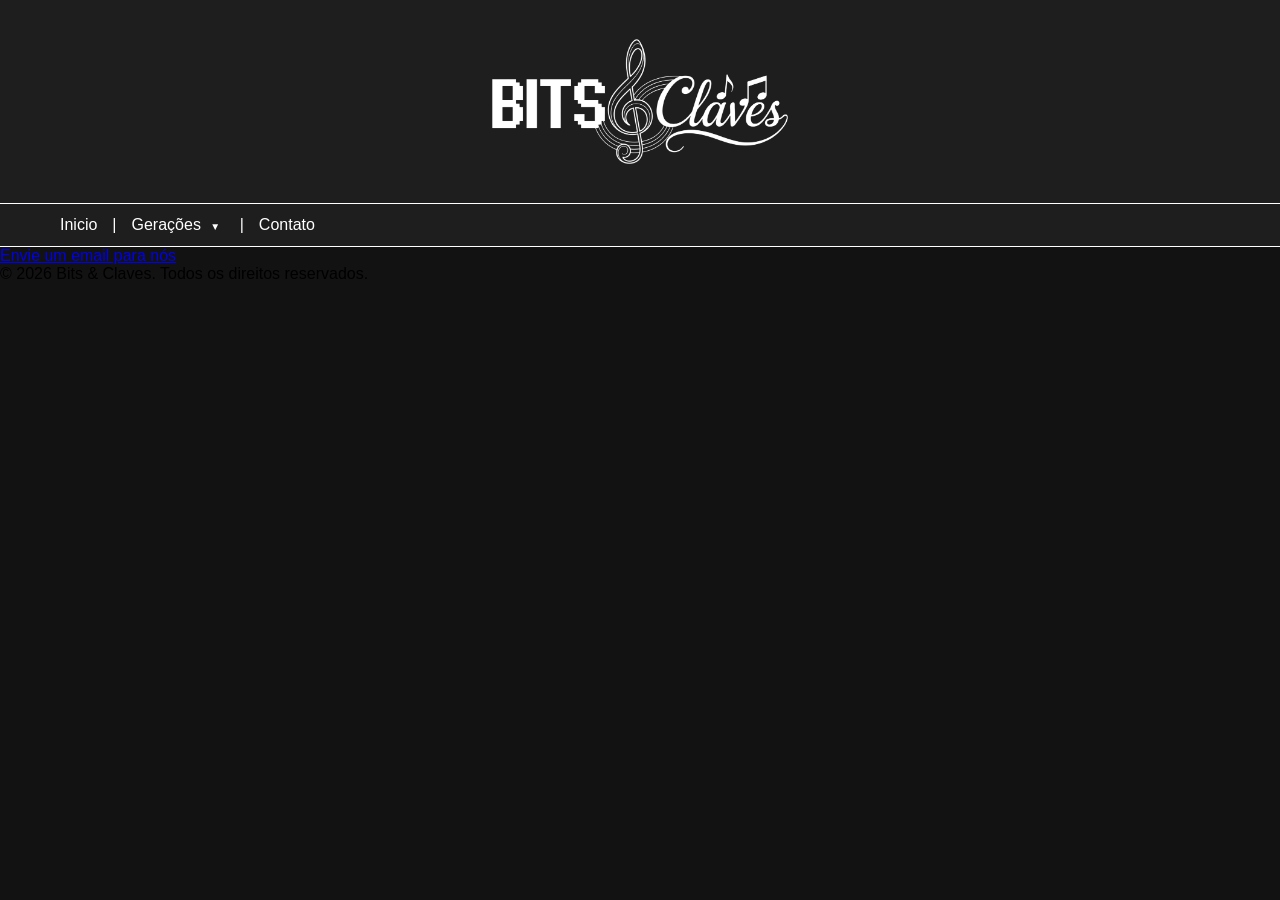
==== contact.html @ 635d3432 "Add files via upload" ====
<!DOCTYPE html>
<html lang="pt-BR">
<head>
    <meta charset="UTF-8">
    <meta name="viewport" content="width=device-width, initial-scale=1.0">
    <link rel="stylesheet" href="style.css">
    <title>Contato - Bits & Claves</title>
</head>
<body>
    <header class="site-header">
        <div class="logo-container">
            <img src="images/logo.png" alt="Bits & Claves" class="logo-img" id="logo">
        </div>
        <nav class="nav-bar">
            <ul class="nav-content">
                <li><a href="main.html">Inicio</a></li>
                <li class="dropdown">
                    <a href="#" class="dropdown-btn">Gerações <span class="arrow">▼</span></a>
                <ul class="dropdown-menu">
                    <li><a href="pages/firstgeneration.html">1ª Geração</a></li>
                    <li><a href="pages/secondgeneration.html">2ª Geração</a></li>
                    <li><a href="pages/thirdgeneration.html">3ª Geração</a></li>
                    <li><a href="pages/fourthgeneration.html">4ª Geração</a></li>
                    <li><a href="pages/fifthgeneration.html">5ª Geração</a></li>
                    <li><a href="pages/sixthgeneration.html">6ª Geração</a></li>
                    <li><a href="pages/seventhgeneration.html">7ª Geração</a></li>
                    <li><a href="pages/eighthgeneration.html">8ª Geração</a></li>
                    <li><a href="pages/ninthgeneration.html">9ª Geração</a></li>
                </ul>
                </li>
                <li><a href="pages/contact.html">Contato</a></li>
            </ul>
        </nav>
    </header>
    <main>
        <p><a href="mailto:contato@bits-e-claves.com">Envie um email para nós</a></p>
    </main>
    <footer>
        <p>&copy; 2026 Bits & Claves. Todos os direitos reservados.</p>
    </footer>
</body>
</html>
---- style.css ----
/* Reset para remover margens */
* { 
    margin: 0;
    padding: 0;
    box-sizing: border-box;
}

body {
    font-family: Arial, sans-serif;
    background-color: #121212;
}
/* Estilos para o cabeçalho do site */
.site-header {
  background-color: #1e1e1e;
  width: 100%;
  display: flex;
  flex-direction: column;
  align-items: center;
}
/* Estilos para o logo */
.logo-container { padding: 25px 0; }
.logo-img { max-height: 17vh; display: block; }

/* Estilos para a barra de navegação */
.nav-bar {
  width: 100%;
  border-top: 1px solid #ffffff;
  border-bottom: 1px solid #ffffff;
}

/* Estilos para o conteúdo da barra de navegação */
.nav-content {
  list-style: none; /* Remove as bolinhas da lista */
  max-width: 1200px;
  margin: 0 auto;
  padding: 12px 20px; /* O padding vertical subiu para cá */
  display: flex;
  align-items: center;
}

/* Adiciona o separador "|" entre os itens, exceto o último */
.nav-content > li:not(:last-child)::after {
  content: "|";
  color: #ffffff;
  margin: 0 15px;
  font-weight: 300;
}

/* Estilos para os links dentro da barra de navegação */
.nav-content a {
  color: #ffffff;
  text-decoration: none;
  font-size: 16px;
}

/* --- Criação do menu suspenso --- */
/* Diz para o sub-menu se alinhar baseado neste item */
.dropdown {
  position: relative;
}
/* Estilização do botão que ativa o menu suspenso */
.arrow {
  font-size: 10px;
  margin-left: 5px;
}
/* Estilização do Menu Oculto */
.dropdown-menu {
  display: none; /* Esconde o menu por padrão */
  position: absolute;
  top: 100%; /* Posiciona o menu logo abaixo do item pai */
  left: 0;
  background-color: #1e1e1e;
  border: 1px solid #ffffff;
  list-style: none;
  min-width: 180px;
  margin-top: 13px; /* Cria um espaço entre o item pai e o menu suspenso */
  z-index: 10;
}

/* Estilização dos itens dentro do menu suspenso */
.dropdown-menu li {
  width: 100%;
}

/* Estilização dos links dentro do menu suspenso */
.dropdown-menu li a {
  display: block;
  padding: 10px 15px;
  font-size: 14px;
  white-space: nowrap; /* Impede o texto de quebrar linha */
}

/* Efeito de destaque para os itens do menu suspenso */
.dropdown-menu li a:hover {
  background-color: #2b2b2b;
}

/* Exibe o menu suspenso quando o mouse estiver sobre o item pai */
.dropdown:hover .dropdown-menu {
  display: block;
}

/* Criação de uma ponte invisível para evitar que o menu desapareça ao mover o mouse entre o item pai e o menu suspenso */
.dropdown-menu::before {
  content: "";
  position: absolute;
  top: -15px;      /* Sobe e cobre exatamente a área do margin-top */
  left: 0;
  width: 100%;
  height: 15px;    /* Altura da ponte invisível */
  background: transparent; /* Fica invisível para o usuário */
}
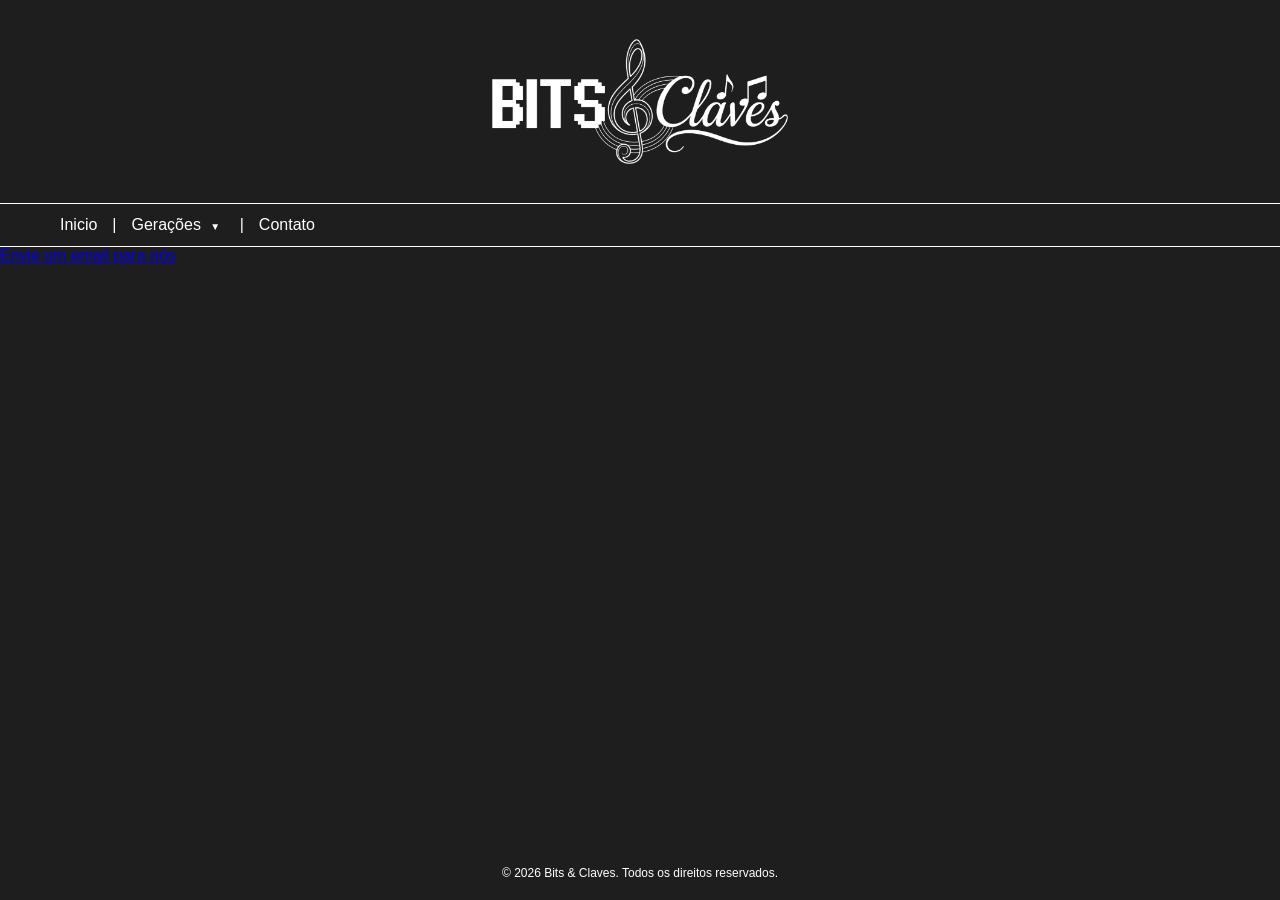
==== commit ba1eb590: "Ajuste do rodapé, alterações nas gerações, atuali- zado contato. plaintext Ajuste do rodapé, alteraç" ====
--- a/contact.html
+++ b/contact.html
@@ -33,10 +33,10 @@
         </nav>
     </header>
     <main>
-        <p><a href="mailto:contato@bits-e-claves.com">Envie um email para nós</a></p>
+        <p><a href="mailto:andrigo.reis@hotmail.com">Envie um email para nós</a></p>
     </main>
     <footer>
-        <p>&copy; 2026 Bits & Claves. Todos os direitos reservados.</p>
+        <p class = "footer-text">&copy; 2026 Bits & Claves. Todos os direitos reservados.</p>
     </footer>
 </body>
 </html>
--- a/style.css
+++ b/style.css
@@ -1,112 +1,135 @@
 /* Reset para remover margens */
 * { 
-    margin: 0;
-    padding: 0;
-    box-sizing: border-box;
+    margin: 0; /* Remove as margens padrão de todos os elementos */
+    padding: 0; /* Remove o padding padrão de todos os elementos */
+    box-sizing: border-box; /* Faz com que o padding e a borda sejam incluídos no tamanho total do elemento */
 }
 
+/* Estilos para o corpo do site */
 body {
-    font-family: Arial, sans-serif;
-    background-color: #121212;
+    font-family: Arial, sans-serif; /* Define o estilo da fonte para o corpo do site */
+    background-color: #1e1e1e; /* Define a cor de fundo do site */
+    margin: 0; /* Remove a margem padrão do corpo */
+    display: flex; /* Usa Flexbox para organizar o layout */
+    flex-direction: column; /* Organiza os elementos em uma coluna */
+    min-height: 100vh; /* Garante que o corpo ocupe pelo menos a altura total da janela */
 }
 /* Estilos para o cabeçalho do site */
 .site-header {
-  background-color: #1e1e1e;
-  width: 100%;
-  display: flex;
-  flex-direction: column;
-  align-items: center;
+  background-color: #1e1e1e; /* Cor de fundo do cabeçalho */
+  width: 100%; /* Garante que o cabeçalho ocupe toda a largura da página */
+  display: flex; /* Usa Flexbox para organizar o layout do cabeçalho */
+  flex-direction: column; /* Organiza os elementos do cabeçalho em uma coluna */
+  align-items: center; /* Centraliza os itens horizontalmente */
 }
+
 /* Estilos para o logo */
-.logo-container { padding: 25px 0; }
-.logo-img { max-height: 17vh; display: block; }
+.logo-container { 
+  padding: 25px 0; /* O padding vertical foi movido para cá para criar um espaço maior entre o logo e a barra de navegação */
+}
+
+/* Estilos para a imagem do logo */ 
+.logo-img { 
+  max-height: 17vh; display: block; /* Garante que a imagem do logo seja responsiva e não ultrapasse 17% da altura da janela */
+}
 
 /* Estilos para a barra de navegação */
 .nav-bar {
-  width: 100%;
-  border-top: 1px solid #ffffff;
-  border-bottom: 1px solid #ffffff;
+  width: 100%; /* Garante que a barra de navegação ocupe toda a largura da página */
+  background-color: #1e1e1e; /* Cor de fundo da barra de navegação */
+  border-top: 1px solid #ffffff; /* Adiciona uma borda superior branca para destacar a barra de navegação */
+  border-bottom: 1px solid #ffffff; /* Adiciona uma borda inferior branca para destacar a barra de navegação */
 }
 
 /* Estilos para o conteúdo da barra de navegação */
 .nav-content {
-  list-style: none; /* Remove as bolinhas da lista */
-  max-width: 1200px;
-  margin: 0 auto;
-  padding: 12px 20px; /* O padding vertical subiu para cá */
-  display: flex;
-  align-items: center;
+  list-style: none; /* Remove os marcadores da lista */
+  max-width: 1200px; /* Define uma largura máxima para o conteúdo da barra de navegação */
+  margin: 0 auto; /* Centraliza o conteúdo da barra de navegação */
+  padding: 12px 20px; /* Adiciona um pouco de padding para criar espaço dentro da barra de navegação */
+  display: flex; /* Usa Flexbox para organizar os itens da barra de navegação */
+  align-items: center; /* Alinha os itens verticalmente ao centro */
 }
 
 /* Adiciona o separador "|" entre os itens, exceto o último */
-.nav-content > li:not(:last-child)::after {
-  content: "|";
-  color: #ffffff;
-  margin: 0 15px;
-  font-weight: 300;
+.nav-content > li:not(:last-child)::after { /* Seleciona todos os itens da lista, exceto o último, e adiciona um conteúdo após eles */
+  content: "|"; /* Define o conteúdo do separador como "|" */
+  color: #ffffff; /* Define a cor do separador como branco */
+  margin: 0 15px; /* Adiciona uma margem horizontal de 15px para criar espaço entre o item e o separador */
+  font-weight: 300; /* Define o peso da fonte do separador para um estilo mais leve */
 }
 
 /* Estilos para os links dentro da barra de navegação */
 .nav-content a {
-  color: #ffffff;
-  text-decoration: none;
-  font-size: 16px;
+  color: #ffffff; /* Define a cor dos links como branco */
+  text-decoration: none; /* Remove o sublinhado dos links */
+  font-size: 16px; /* Define o tamanho da fonte dos links */
 }
 
-/* --- Criação do menu suspenso --- */
 /* Diz para o sub-menu se alinhar baseado neste item */
 .dropdown {
-  position: relative;
+  position: relative; /* Define o item pai como relativo para que o menu suspenso possa ser posicionado em relação a ele */
 }
 /* Estilização do botão que ativa o menu suspenso */
 .arrow {
-  font-size: 10px;
-  margin-left: 5px;
+  font-size: 10px; /* Define o tamanho da fonte da seta para um estilo mais discreto */
+  margin-left: 5px; /* Adiciona uma margem à esquerda da seta para criar um pequeno espaço entre o texto do item e a seta */
 }
 /* Estilização do Menu Oculto */
 .dropdown-menu {
   display: none; /* Esconde o menu por padrão */
-  position: absolute;
+  position: absolute; /* Posiciona o menu em relação ao item pai */
   top: 100%; /* Posiciona o menu logo abaixo do item pai */
-  left: 0;
-  background-color: #1e1e1e;
-  border: 1px solid #ffffff;
-  list-style: none;
-  min-width: 180px;
+  left: 0; /* Alinha o menu à esquerda do item pai */
+  background-color: #1e1e1e; /* Cor de fundo do menu suspenso */
+  border: 1px solid #ffffff; /* Adiciona uma borda branca ao redor do menu suspenso */
+  list-style: none; /* Remove os marcadores da lista do menu suspenso */
+  min-width: 180px; /* Define uma largura mínima para o menu suspenso */
   margin-top: 13px; /* Cria um espaço entre o item pai e o menu suspenso */
-  z-index: 10;
+  z-index: 10; /* Garante que o menu suspenso fique acima de outros elementos da página */
 }
 
 /* Estilização dos itens dentro do menu suspenso */
 .dropdown-menu li {
-  width: 100%;
+  width: 100%; /* Garante que cada item do menu suspenso ocupe toda a largura do menu */
 }
 
 /* Estilização dos links dentro do menu suspenso */
 .dropdown-menu li a {
-  display: block;
-  padding: 10px 15px;
-  font-size: 14px;
+  display: block; /* Faz com que o link ocupe toda a área do item para facilitar o clique */
+  padding: 10px 15px; /* Adiciona um pouco de padding para criar espaço dentro dos itens do menu suspenso */
+  font-size: 14px; /* Define o tamanho da fonte dos itens do menu suspenso */
   white-space: nowrap; /* Impede o texto de quebrar linha */
 }
 
 /* Efeito de destaque para os itens do menu suspenso */
-.dropdown-menu li a:hover {
-  background-color: #2b2b2b;
+.dropdown-menu li a:hover { 
+  background-color: #2b2b2b; /* Altera a cor de fundo do item quando o mouse estiver sobre ele para criar um efeito de destaque */
 }
 
 /* Exibe o menu suspenso quando o mouse estiver sobre o item pai */
 .dropdown:hover .dropdown-menu {
-  display: block;
+  display: block; /* Exibe o menu suspenso quando o mouse estiver sobre o item pai */
 }
 
 /* Criação de uma ponte invisível para evitar que o menu desapareça ao mover o mouse entre o item pai e o menu suspenso */
 .dropdown-menu::before {
-  content: "";
-  position: absolute;
-  top: -15px;      /* Sobe e cobre exatamente a área do margin-top */
-  left: 0;
-  width: 100%;
-  height: 15px;    /* Altura da ponte invisível */
-  background: transparent; /* Fica invisível para o usuário */
-}+  content: ""; /* Cria um elemento vazio para servir como ponte invisível */
+  position: absolute; /* Posiciona a ponte em relação ao menu suspenso */
+  top: -15px; /* Posiciona a ponte acima do menu suspenso para cobrir o espaço entre o item pai e o menu */
+  left: 0; /* Alinha a ponte à esquerda do menu suspenso */
+  width: 100%; /* Garante que a ponte ocupe toda a largura do menu suspenso */
+  height: 15px; /* Define a altura da ponte para cobrir o espaço entre o item pai e o menu suspenso */
+  background: transparent; /* Torna a ponte invisível */
+}
+
+main {
+    flex: 1; /* Faz o main ocupar o espaço restante */
+}   
+
+.footer-text {
+    color: #ffffff; /* Define a cor do texto do rodapé como branco */
+    font-size: 12px; /* Define o tamanho da fonte do texto do rodapé */
+    text-align: center; /* Centraliza o texto do rodapé */
+    padding: 20px 0; /* Adiciona um pouco de padding para criar espaço dentro do rodapé */
+}
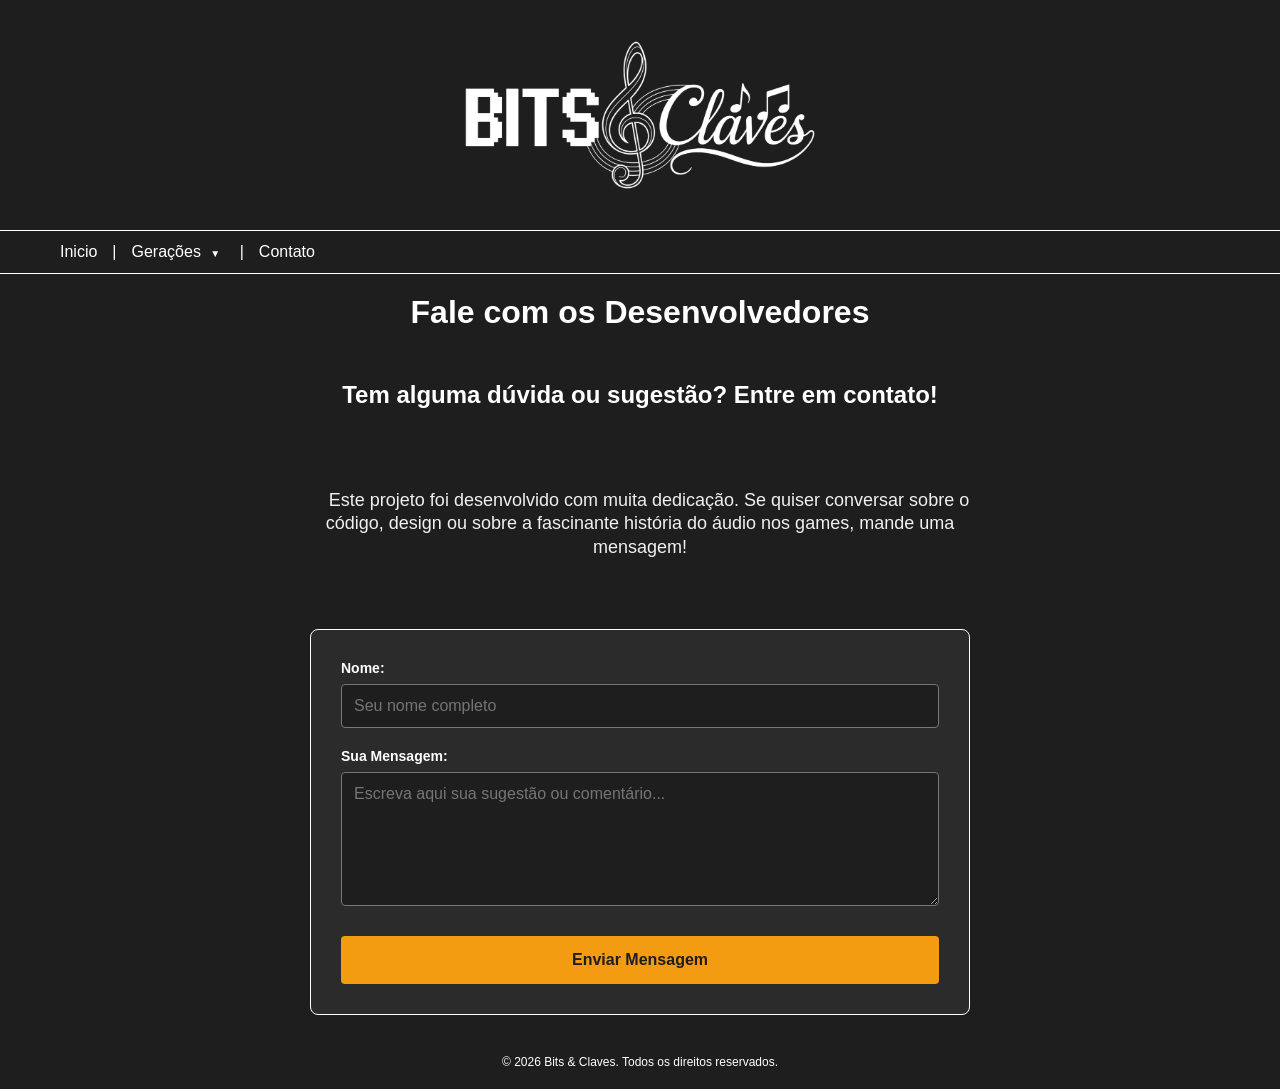
==== commit 1b62b68c: "Please enter the commit message for your changes. Lines starting  with '#' will be ignored, and an e" ====
--- a/contact.html
+++ b/contact.html
@@ -1,5 +1,5 @@
 <!DOCTYPE html>
-<html lang="pt-BR">
+<html lang="pt-br">
 <head>
     <meta charset="UTF-8">
     <meta name="viewport" content="width=device-width, initial-scale=1.0">
@@ -9,14 +9,16 @@
 <body>
     <header class="site-header">
         <div class="logo-container">
-            <img src="images/logo.png" alt="Bits & Claves" class="logo-img" id="logo">
+            <a href="index.html" aria-label="Voltar para a página inicial do Bits e Claves">
+                <img src="images/logo.png" alt="Logotipo do Bits e Claves" class="logo-img" id="logo">
+            </a>
         </div>
-        <nav class="nav-bar">
+        <nav class="nav-bar" aria-label="Navegação Principal">
             <ul class="nav-content">
-                <li><a href="main.html">Inicio</a></li>
-                <li class="dropdown">
-                    <a href="#" class="dropdown-btn">Gerações <span class="arrow">▼</span></a>
-                <ul class="dropdown-menu">
+                <li><a href="index.html">Inicio</a></li>
+                <li class="dropdown" aria-haspopup="true" aria-expanded="false">
+                    <a href="#" class="dropdown-btn" aria-label="Menu de gerações de consoles">Gerações <span class="arrow" aria-hidden="true">▼</span></a>
+                <ul class="dropdown-menu" aria-label="Submenu de Gerações">
                     <li><a href="pages/firstgeneration.html">1ª Geração</a></li>
                     <li><a href="pages/secondgeneration.html">2ª Geração</a></li>
                     <li><a href="pages/thirdgeneration.html">3ª Geração</a></li>
@@ -28,15 +30,30 @@
                     <li><a href="pages/ninthgeneration.html">9ª Geração</a></li>
                 </ul>
                 </li>
-                <li><a href="pages/contact.html">Contato</a></li>
+                <li><a href="contact.html">Contato</a></li>
             </ul>
         </nav>
     </header>
-    <main>
-        <p><a href="mailto:andrigo.reis@hotmail.com">Envie um email para nós</a></p>
+    <main id="conteudo-principal" class="container-principal" style="flex-direction: column; align-items: center; max-width: 700px;">
+        <h1 class="title-homepage">Fale com os Desenvolvedores</h1>
+        <h2 class="subtitle-homepage">Tem alguma dúvida ou sugestão? Entre em contato!</h2>
+        <p class="homepage-text" style="text-align: center; margin-bottom: 30px;">
+            Este projeto foi desenvolvido com muita dedicação. Se quiser conversar sobre o código, design ou sobre a fascinante história do áudio nos games, mande uma mensagem!
+        </p>
+        <form action="mailto:andrigo.reis@hotmail.com" method="post" enctype="text/plain" class="contact-form">
+            <div class="form-group">
+                <label for="nome">Nome:</label>
+                <input type="text" id="nome" name="Nome" required aria-required="true" placeholder="Seu nome completo">
+            </div>
+            <div class="form-group">
+                <label for="mensagem">Sua Mensagem:</label>
+                <textarea id="mensagem" name="Mensagem" rows="6" required aria-required="true" placeholder="Escreva aqui sua sugestão ou comentário..."></textarea>
+            </div>
+            <button type="submit" class="btn-enviar">Enviar Mensagem</button>
+        </form>
     </main>
     <footer>
-        <p class = "footer-text">&copy; 2026 Bits & Claves. Todos os direitos reservados.</p>
+        <p class="footer-text">&copy; 2026 Bits & Claves. Todos os direitos reservados.</p>
     </footer>
 </body>
 </html>
--- a/style.css
+++ b/style.css
@@ -1,135 +1,309 @@
 /* Reset para remover margens */
 * { 
-    margin: 0; /* Remove as margens padrão de todos os elementos */
-    padding: 0; /* Remove o padding padrão de todos os elementos */
-    box-sizing: border-box; /* Faz com que o padding e a borda sejam incluídos no tamanho total do elemento */
+    margin: 0; 
+    padding: 0; 
+    box-sizing: border-box; 
 }
 
 /* Estilos para o corpo do site */
 body {
-    font-family: Arial, sans-serif; /* Define o estilo da fonte para o corpo do site */
-    background-color: #1e1e1e; /* Define a cor de fundo do site */
-    margin: 0; /* Remove a margem padrão do corpo */
-    display: flex; /* Usa Flexbox para organizar o layout */
-    flex-direction: column; /* Organiza os elementos em uma coluna */
-    min-height: 100vh; /* Garante que o corpo ocupe pelo menos a altura total da janela */
-}
+    font-family: Arial, sans-serif; 
+    background-color: #1e1e1e; 
+    margin: 0; 
+    display: flex; 
+    flex-direction: column; 
+    min-height: 100vh; 
+}
+
 /* Estilos para o cabeçalho do site */
 .site-header {
-  background-color: #1e1e1e; /* Cor de fundo do cabeçalho */
-  width: 100%; /* Garante que o cabeçalho ocupe toda a largura da página */
-  display: flex; /* Usa Flexbox para organizar o layout do cabeçalho */
-  flex-direction: column; /* Organiza os elementos do cabeçalho em uma coluna */
-  align-items: center; /* Centraliza os itens horizontalmente */
+  background-color: #1e1e1e; 
+  width: 100%; 
+  display: flex; 
+  flex-direction: column; 
+  align-items: center; 
 }
 
 /* Estilos para o logo */
 .logo-container { 
-  padding: 25px 0; /* O padding vertical foi movido para cá para criar um espaço maior entre o logo e a barra de navegação */
+  padding: 25px 0; 
 }
 
 /* Estilos para a imagem do logo */ 
 .logo-img { 
-  max-height: 17vh; display: block; /* Garante que a imagem do logo seja responsiva e não ultrapasse 17% da altura da janela */
+  max-height: 20vh; 
+  display: block; 
 }
 
 /* Estilos para a barra de navegação */
 .nav-bar {
-  width: 100%; /* Garante que a barra de navegação ocupe toda a largura da página */
-  background-color: #1e1e1e; /* Cor de fundo da barra de navegação */
-  border-top: 1px solid #ffffff; /* Adiciona uma borda superior branca para destacar a barra de navegação */
-  border-bottom: 1px solid #ffffff; /* Adiciona uma borda inferior branca para destacar a barra de navegação */
+  width: 100%; 
+  background-color: #1e1e1e; 
+  border-top: 1px solid #ffffff; 
+  border-bottom: 1px solid #ffffff; 
 }
 
 /* Estilos para o conteúdo da barra de navegação */
 .nav-content {
-  list-style: none; /* Remove os marcadores da lista */
-  max-width: 1200px; /* Define uma largura máxima para o conteúdo da barra de navegação */
-  margin: 0 auto; /* Centraliza o conteúdo da barra de navegação */
-  padding: 12px 20px; /* Adiciona um pouco de padding para criar espaço dentro da barra de navegação */
-  display: flex; /* Usa Flexbox para organizar os itens da barra de navegação */
-  align-items: center; /* Alinha os itens verticalmente ao centro */
+  list-style: none; 
+  max-width: 1200px; 
+  margin: 0 auto; 
+  padding: 12px 20px; 
+  display: flex; 
+  align-items: center; 
 }
 
 /* Adiciona o separador "|" entre os itens, exceto o último */
-.nav-content > li:not(:last-child)::after { /* Seleciona todos os itens da lista, exceto o último, e adiciona um conteúdo após eles */
-  content: "|"; /* Define o conteúdo do separador como "|" */
-  color: #ffffff; /* Define a cor do separador como branco */
-  margin: 0 15px; /* Adiciona uma margem horizontal de 15px para criar espaço entre o item e o separador */
-  font-weight: 300; /* Define o peso da fonte do separador para um estilo mais leve */
+.nav-content > li:not(:last-child)::after { 
+  content: "|"; 
+  color: #ffffff; 
+  margin: 0 15px; 
+  font-weight: 300; 
 }
 
 /* Estilos para os links dentro da barra de navegação */
 .nav-content a {
-  color: #ffffff; /* Define a cor dos links como branco */
-  text-decoration: none; /* Remove o sublinhado dos links */
-  font-size: 16px; /* Define o tamanho da fonte dos links */
+  color: #ffffff; 
+  text-decoration: none; 
+  font-size: 16px; 
 }
 
 /* Diz para o sub-menu se alinhar baseado neste item */
 .dropdown {
-  position: relative; /* Define o item pai como relativo para que o menu suspenso possa ser posicionado em relação a ele */
-}
+  position: relative; 
+}
+
 /* Estilização do botão que ativa o menu suspenso */
 .arrow {
-  font-size: 10px; /* Define o tamanho da fonte da seta para um estilo mais discreto */
-  margin-left: 5px; /* Adiciona uma margem à esquerda da seta para criar um pequeno espaço entre o texto do item e a seta */
-}
+  font-size: 10px; 
+  margin-left: 5px; 
+}
+
 /* Estilização do Menu Oculto */
 .dropdown-menu {
-  display: none; /* Esconde o menu por padrão */
-  position: absolute; /* Posiciona o menu em relação ao item pai */
-  top: 100%; /* Posiciona o menu logo abaixo do item pai */
-  left: 0; /* Alinha o menu à esquerda do item pai */
-  background-color: #1e1e1e; /* Cor de fundo do menu suspenso */
-  border: 1px solid #ffffff; /* Adiciona uma borda branca ao redor do menu suspenso */
-  list-style: none; /* Remove os marcadores da lista do menu suspenso */
-  min-width: 180px; /* Define uma largura mínima para o menu suspenso */
-  margin-top: 13px; /* Cria um espaço entre o item pai e o menu suspenso */
-  z-index: 10; /* Garante que o menu suspenso fique acima de outros elementos da página */
+  display: none; 
+  position: absolute; 
+  top: 100%; 
+  left: 0; 
+  background-color: #1e1e1e; 
+  border: 1px solid #ffffff; 
+  list-style: none; 
+  min-width: 180px; 
+  margin-top: 13px; 
+  z-index: 10; 
 }
 
 /* Estilização dos itens dentro do menu suspenso */
 .dropdown-menu li {
-  width: 100%; /* Garante que cada item do menu suspenso ocupe toda a largura do menu */
+  width: 100%; 
 }
 
 /* Estilização dos links dentro do menu suspenso */
 .dropdown-menu li a {
-  display: block; /* Faz com que o link ocupe toda a área do item para facilitar o clique */
-  padding: 10px 15px; /* Adiciona um pouco de padding para criar espaço dentro dos itens do menu suspenso */
-  font-size: 14px; /* Define o tamanho da fonte dos itens do menu suspenso */
-  white-space: nowrap; /* Impede o texto de quebrar linha */
+  display: block; 
+  padding: 10px 15px; 
+  font-size: 14px; 
+  white-space: nowrap; 
 }
 
 /* Efeito de destaque para os itens do menu suspenso */
 .dropdown-menu li a:hover { 
-  background-color: #2b2b2b; /* Altera a cor de fundo do item quando o mouse estiver sobre ele para criar um efeito de destaque */
+  background-color: #2b2b2b; 
 }
 
 /* Exibe o menu suspenso quando o mouse estiver sobre o item pai */
 .dropdown:hover .dropdown-menu {
-  display: block; /* Exibe o menu suspenso quando o mouse estiver sobre o item pai */
-}
-
-/* Criação de uma ponte invisível para evitar que o menu desapareça ao mover o mouse entre o item pai e o menu suspenso */
+  display: block; 
+}
+
+/* Criação de uma ponte invisível para evitar que o menu desapareça ao mover o mouse */
 .dropdown-menu::before {
-  content: ""; /* Cria um elemento vazio para servir como ponte invisível */
-  position: absolute; /* Posiciona a ponte em relação ao menu suspenso */
-  top: -15px; /* Posiciona a ponte acima do menu suspenso para cobrir o espaço entre o item pai e o menu */
-  left: 0; /* Alinha a ponte à esquerda do menu suspenso */
-  width: 100%; /* Garante que a ponte ocupe toda a largura do menu suspenso */
-  height: 15px; /* Define a altura da ponte para cobrir o espaço entre o item pai e o menu suspenso */
-  background: transparent; /* Torna a ponte invisível */
-}
-
+  content: ""; 
+  position: absolute; 
+  top: -15px; 
+  left: 0; 
+  width: 100%; 
+  height: 15px; 
+  background: transparent; 
+}
+
+/* Estilos para o conteúdo principal do site */
 main {
-    flex: 1; /* Faz o main ocupar o espaço restante */
+    flex: 1; 
 }   
 
+/* Estilos para o contêiner principal da homepage */
+.container-principal {
+  display: flex; 
+  align-items: flex-start; 
+  justify-content: space-between; 
+  gap: 40px; 
+  padding: 20px; 
+  max-width: 1200px; 
+  margin: 0 auto; 
+}
+
+/* Estilos para o contêiner do vídeo na homepage */
+.video-container {
+  flex: 1; 
+  max-width: 500px; 
+}
+
+/* Estilos para o elemento de vídeo */
+.video-container video {
+  width: 100%; 
+  height: auto; 
+  border-radius: 8px; 
+}
+
+/* Estilos para a descrição do vídeo */
+.video-description {
+  text-align: right; 
+  color: #ffffff; 
+  font-size: 11px; 
+}
+
+/* Estilos para o título da homepage */
+.title-homepage {
+  color: #ffffff; 
+  text-align: center; 
+  margin-top: 0px; 
+}
+
+/* Estilos para o subtítulo da homepage */
+.subtitle-homepage {
+  color: #ffffff; 
+  text-align: center; 
+  margin-top: 10px; 
+  margin-bottom: 40px; 
+}
+
+/* Estilos para o texto da homepage */
+.homepage-text {
+  color: #f0f0f0; /* Ajuste visual de acessibilidade */
+  text-indent: 1em; 
+  text-align: justify; 
+  font-size: 18px; 
+  line-height: 1.3; 
+}
+
+/* Estilos para o rodapé do site */
+footer {
+    margin-top: auto; 
+    width: 100%; 
+    background-color: #1e1e1e; 
+}
+
+/* Estilos para o texto do rodapé */
 .footer-text {
-    color: #ffffff; /* Define a cor do texto do rodapé como branco */
-    font-size: 12px; /* Define o tamanho da fonte do texto do rodapé */
-    text-align: center; /* Centraliza o texto do rodapé */
-    padding: 20px 0; /* Adiciona um pouco de padding para criar espaço dentro do rodapé */
-}
+    color: #ffffff; 
+    font-size: 12px; 
+    text-align: center; 
+    padding: 20px 0; 
+}
+
+/* Acessibilidade Motora: Foco visível para navegação por teclado (Tecla TAB) */
+a:focus, video:focus, .dropdown-btn:focus {
+    outline: 3px solid #f39c12; 
+    outline-offset: 4px; 
+    border-radius: 2px;
+}
+
+/* Remover o contorno extra quando o clique for por mouse */
+a:focus:not(:focus-visible), video:focus:not(:focus-visible), .dropdown-btn:focus:not(:focus-visible) {
+    outline: none;
+}
+
+/* Garante que o menu abra ao focar no botão pai ou ao focar nos links internos */
+.dropdown:focus-within .dropdown-menu {
+    display: block;
+}
+
+/* Destaque visual nos links de dentro do menu para o teclado */
+.dropdown-menu a:focus {
+    outline: 2px solid #f39c12;
+    background-color: #2b2b2b;
+}
+
+.contact-form {
+    width: 100%;
+    background-color: #2b2b2b; 
+    padding: 30px;
+    border: 1px solid #ffffff;
+    border-radius: 8px;
+    display: flex;
+    flex-direction: column;
+    gap: 20px;
+}
+
+.form-group {
+    display: flex;
+    flex-direction: column;
+    text-align: left;
+}
+
+.form-group label {
+    color: #ffffff;
+    margin-bottom: 8px;
+    font-size: 14px;
+    font-weight: bold;
+}
+
+.form-group input, .form-group textarea {
+    background-color: #1e1e1e; 
+    border: 1px solid #777;
+    color: #ffffff;
+    padding: 12px;
+    border-radius: 4px;
+    font-family: Arial, sans-serif;
+    font-size: 16px;
+    transition: border-color 0.3s;
+}
+
+.form-group input:focus, .form-group textarea:focus {
+    outline: 3px solid #f39c12; 
+    border-color: #f39c12;
+}
+
+.btn-enviar {
+    background-color: #f39c12;
+    color: #1e1e1e;
+    border: none;
+    padding: 15px;
+    font-size: 16px;
+    font-weight: bold;
+    border-radius: 4px;
+    cursor: pointer;
+    transition: background-color 0.3s, transform 0.1s;
+    margin-top: 10px;
+}
+
+.btn-enviar:hover {
+    background-color: #e67e22;
+}
+
+.btn-enviar:active {
+    transform: scale(0.98);
+}
+
+.btn-enviar:focus {
+    outline: 3px solid #ffffff;
+    outline-offset: 2px;
+}
+
+/* Configurações para responsividade em dispositivos móveis */
+@media (max-width: 768px) { 
+  .container-principal { 
+    flex-direction: column; 
+    text-align: center; 
+    gap: 24px; 
+  }
+
+  .video-container {
+    max-width: 100%; 
+  }
+  
+  .title-homepage {
+    margin-top: 20px; 
+  }
+}
